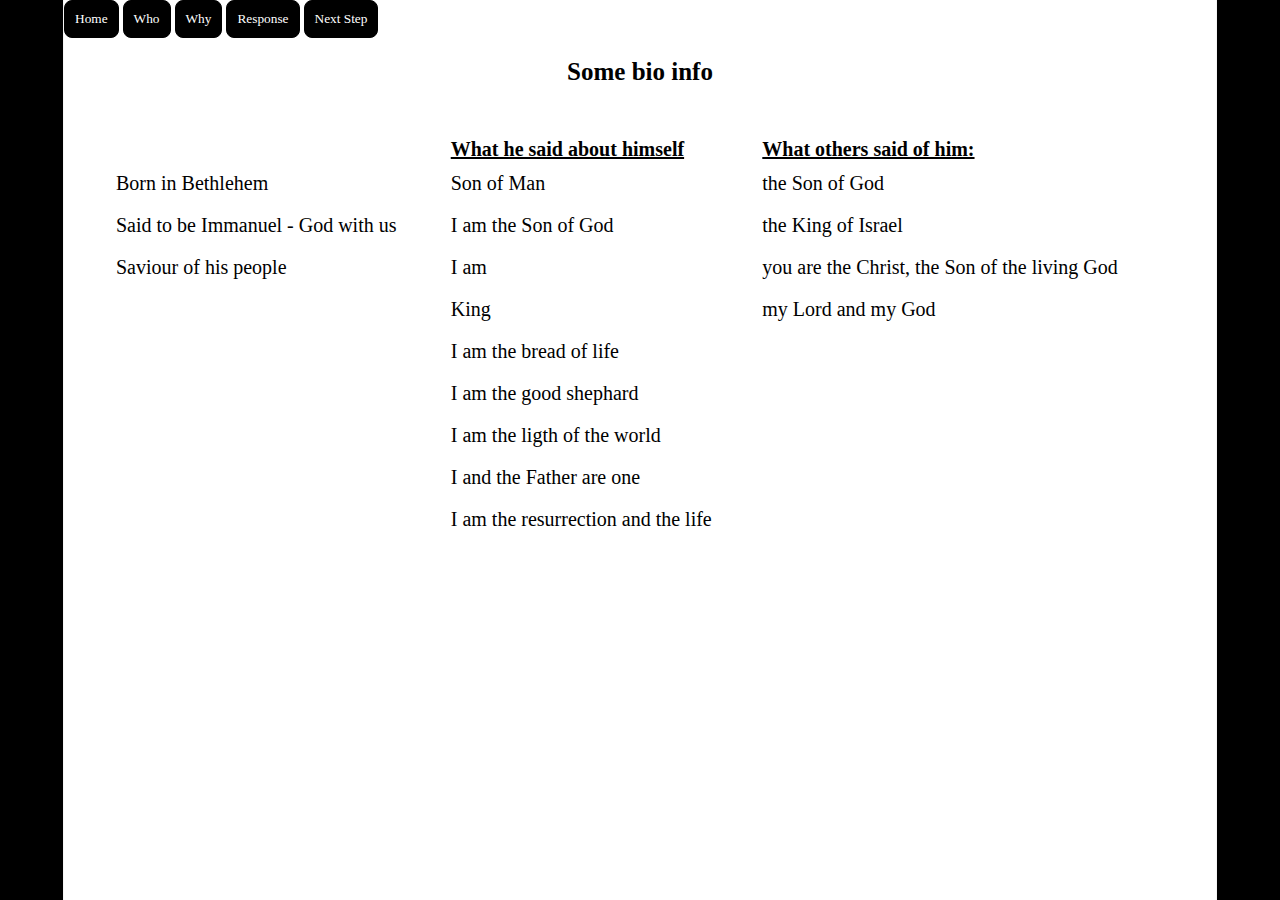
==== who.html @ a23b4a0b "Add files via upload" ====
<!DOCTYPE html>
<html>
<head>
	<meta charset="UTF-8">

    <meta name="viewport" content="width=device-width, initial-scale=1.0">

    <meta http-equiv="X-UA-Compatible" content="ie=edge">

    <link href="style.css" type="text/css" rel="stylesheet">
	<title>Jesus Christ</title>
</head>
<body>
	<nav>
		<a href="index.html" title="home">Home</a>
		<a href="who.html" title="who">Who</a>
		<a href="why.html" title="why">Why</a>
		<a href="response.html" title="response">Response</a>
		<a href="next.html" title="next">Next Step</a>
	</nav>
	<main>
		<h3>Some bio info</h3>
		<table>
			<tr>
				<th></th><th>What he said about himself</th><th>What others said of him:</th>
		</tr>
		<tr>
			<td>Born in Bethlehem</td>
			<td>Son of Man</td>
			<td>the Son of God</td>
			</tr>
		<tr>
			<td>Said to be Immanuel - God with us</td>
			<td>I am the Son of God</td>
			<td>the King of Israel</td>
		</tr>	
		<tr>
			<td>Saviour of his people</td>
			<td>I am</td>
			<td>you are the Christ, the Son of the living God</td>
		</tr>
		<tr>
			<td></td>
			<td>King</td>
			<td>my Lord and my God</td>
		</tr>
		<tr>
			<td></td>
			<td>I am the bread of life</td>
			<td></td>
		</tr>
		<tr>
			<td></td>
			<td>I am the good shephard</td>
			<td></td>
		</tr>
		<tr>
			<td></td>
			<td>I am the ligth of the world</td>
			<td></td>
		</tr>
		<tr>
			<td></td>
			<td>I and the Father are one</td>
			<td></td>
		</tr>
		<tr>
			<td></td>
			<td>I am the resurrection and the life</td>
			<td></td>
		</tr>
	</table>
</main>
	
	</header>

</body>
</html>
---- style.css ----
* {
	padding: 0;
	margin: 0;
}
html {
	background-color: black;
}
body {
	text-align: center;
	width: 90%;
	margin:  auto;
	background-color: white;
	border-left:  0.1em solid whitesmoke;
	border-right: 0.1em solid whitesmoke;
}
nav {
	
	
	float: left;

}
nav a {
	text-decoration: none;
	font-size: smaller;
	padding: 10px;
	display: inline-block;
	border:  1px solid black;
 	border-radius: 8px;
 	background-color: black;
 	color: white;

}
header {
	
	height: 100vH;
	
}
 header h1 {
 	padding-top: 20%;
	font-size: 750%;
 }
 .next h1{
 	font-size: 250%;
 	padding-top: 15%;
 	padding-bottom: 50px;
 	
 }
 @media only screen and (max-width:300px) {
 	header h1 {
 		font-size: 100%;
 		padding-top: 100px;
 	}
 	nav a{
 		display: inline-block;
 		padding: 3px;
 	}
 }
 @media only screen and (min-width:  300px) and (max-width:480px) {
 	header h1 {
 		font-size: 500%;
 		padding-top: 50%;
 	}
 	nav {
 		
 	}
 	nav a {
 		display: inline;
 		padding: 5px;
 		
 	}

 	}

 
 .sin {
 	letter-spacing: .2em;
 	padding-top: 10%;
 }
 .h3 {
 	font-size: 30px;
 	text-transform: uppercase;
 	line-height: 1.5em;

 }
 section h1 {
 	position: relative;
 	height: 100vh;
 	margin-top: 50%;
 }
 
 h3 {
 	padding-top: 5%;
 	font-size: 25px;
 	 	
 }
main {
	height: 100vh;
}

 table {
 	padding: 40px;
 	margin: 10px;
 	width: 100%;
 }
 th {
 	font-size: 20px;
 	text-align: left;
 	text-decoration: underline;
 	
 }
 
td {
 	
 	text-align: left;
 	font-size: 20px;
 	line-height: 2;
 }
 ul {
 	padding-top: 20%;

 }
 li {
 	text-decoration: none;
 	text-align: center;
 	font-size: 25px;
 	line-height: 2em;
 	

 }
 footer {
 	position: relative;
 	float: right;
 	font-size: smaller;
 	margin-top: 140px;
 	bottom: 0;
 	
 }
 footer a {
 	background-color: black;
 	color: white;
 	text-decoration: none;
 	border:  1px solid black;
 	padding: 5px;
 	border-radius: 8px;

 }
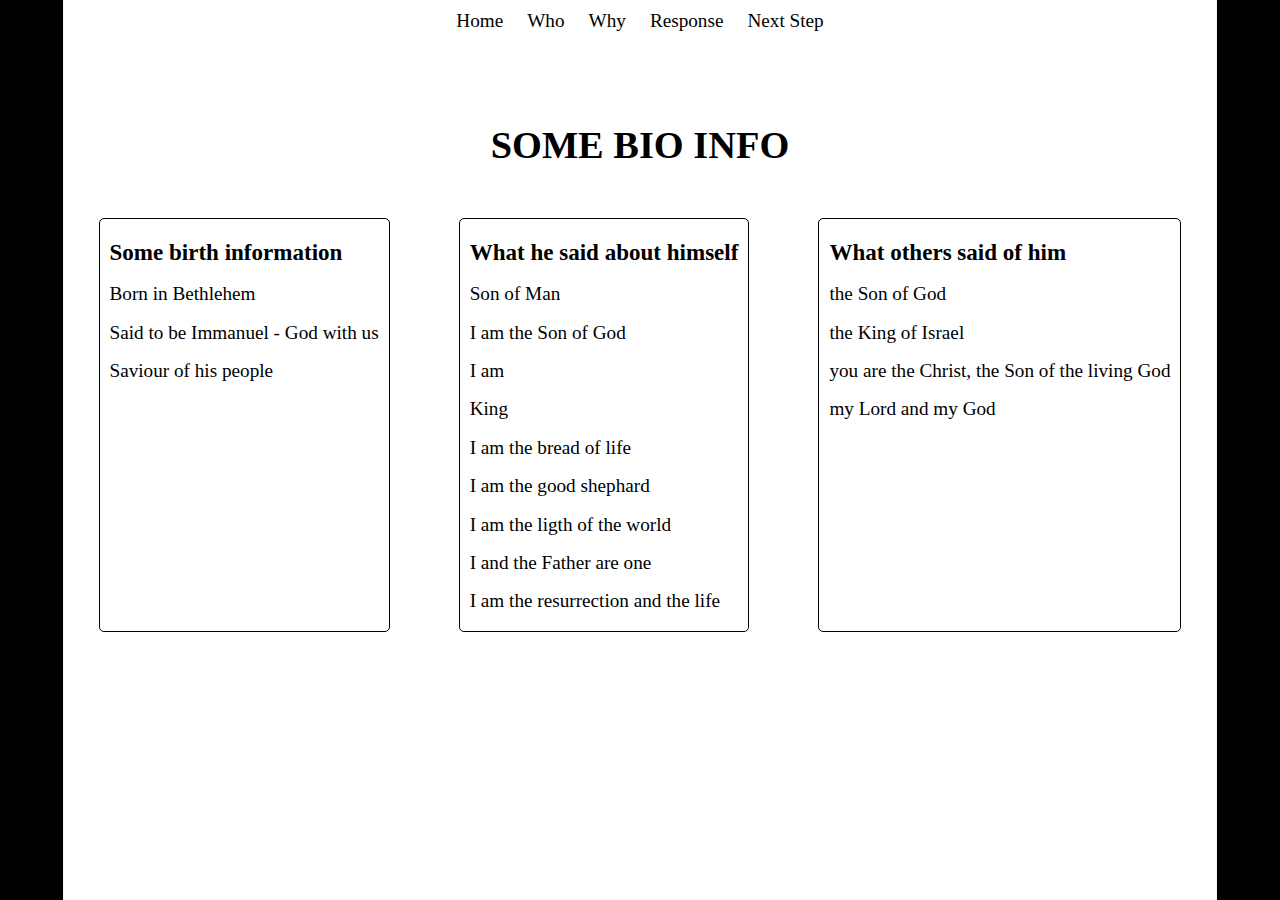
==== commit 67276533: "Update who.html" ====
--- a/who.html
+++ b/who.html
@@ -18,61 +18,38 @@
 		<a href="response.html" title="response">Response</a>
 		<a href="next.html" title="next">Next Step</a>
 	</nav>
+
 	<main>
-		<h3>Some bio info</h3>
-		<table>
-			<tr>
-				<th></th><th>What he said about himself</th><th>What others said of him:</th>
-		</tr>
-		<tr>
-			<td>Born in Bethlehem</td>
-			<td>Son of Man</td>
-			<td>the Son of God</td>
-			</tr>
-		<tr>
-			<td>Said to be Immanuel - God with us</td>
-			<td>I am the Son of God</td>
-			<td>the King of Israel</td>
-		</tr>	
-		<tr>
-			<td>Saviour of his people</td>
-			<td>I am</td>
-			<td>you are the Christ, the Son of the living God</td>
-		</tr>
-		<tr>
-			<td></td>
-			<td>King</td>
-			<td>my Lord and my God</td>
-		</tr>
-		<tr>
-			<td></td>
-			<td>I am the bread of life</td>
-			<td></td>
-		</tr>
-		<tr>
-			<td></td>
-			<td>I am the good shephard</td>
-			<td></td>
-		</tr>
-		<tr>
-			<td></td>
-			<td>I am the ligth of the world</td>
-			<td></td>
-		</tr>
-		<tr>
-			<td></td>
-			<td>I and the Father are one</td>
-			<td></td>
-		</tr>
-		<tr>
-			<td></td>
-			<td>I am the resurrection and the life</td>
-			<td></td>
-		</tr>
-	</table>
-</main>
-	
-	</header>
+		<h3 class="h3Container">Some bio info</h3>
+		<section id="container">
+			<div class="container1">
+				<h4>Some birth information</h4>
+					<p>Born in Bethlehem</p>
+					<p>Said to be Immanuel - God with us</p>
+					<p>Saviour of his people</p>
+			</div>
 
-</body>
-</html>+			<div class="container2">
+				<h4>What he said about himself</h4>
+					<p>Son of Man</p>
+					<p>I am the Son of God</p>
+					<p>I am</p>
+					<p>King</p>
+					<p>I am the bread of life</p>
+					<p>I am the good shephard</p>
+					<p>I am the ligth of the world</p>
+					<p>I and the Father are one</p>
+					<p>I am the resurrection and the life</p>
+			</div>
+
+			<div class="container3">
+				<h4>What others said of him</h4>
+					<p>the Son of God</p> 
+					<p>the King of Israel</p>
+					<p>you are the Christ, the Son of the living God</p>
+					<p>my Lord and my God</p>
+			</div>
+		</section>
+		</main>
+	</body>
+</html>
--- a/style.css
+++ b/style.css
@@ -12,135 +12,163 @@
 	background-color: white;
 	border-left:  0.1em solid whitesmoke;
 	border-right: 0.1em solid whitesmoke;
+	height: 100vH;
 }
 nav {
 	
-	
-	float: left;
-
 }
 nav a {
 	text-decoration: none;
-	font-size: smaller;
+	font-size: 1.5vw;
 	padding: 10px;
 	display: inline-block;
-	border:  1px solid black;
- 	border-radius: 8px;
+	color:  black;
+
+
+}
+nav a:hover {
+	
+ 	border-radius: 5px;
  	background-color: black;
  	color: white;
+ padding: 10px;
+}
+h1 {
+ 	padding-top: 220px;
+	font-size: 8vw;
+ }
+h2{
+ 	font-size: 3.5vw;
+ 	padding-top: 150px;
+ }
 
-}
-header {
-	
-	height: 100vH;
-	
-}
- header h1 {
- 	padding-top: 20%;
-	font-size: 750%;
- }
- .next h1{
- 	font-size: 250%;
- 	padding-top: 15%;
- 	padding-bottom: 50px;
- 	
- }
- @media only screen and (max-width:300px) {
- 	header h1 {
- 		font-size: 100%;
- 		padding-top: 100px;
- 	}
- 	nav a{
- 		display: inline-block;
- 		padding: 3px;
- 	}
- }
- @media only screen and (min-width:  300px) and (max-width:480px) {
- 	header h1 {
- 		font-size: 500%;
- 		padding-top: 50%;
- 	}
- 	nav {
- 		
- 	}
- 	nav a {
- 		display: inline;
- 		padding: 5px;
- 		
- 	}
-
- 	}
-
- 
- .sin {
- 	letter-spacing: .2em;
- 	padding-top: 10%;
- }
- .h3 {
- 	font-size: 30px;
+h3 {
+ 	font-size: 2.5vw;
  	text-transform: uppercase;
- 	line-height: 1.5em;
+ 	line-height: 1.2em;
+ 	padding-top: 80px;
 
  }
- section h1 {
- 	position: relative;
- 	height: 100vh;
- 	margin-top: 50%;
+ h4 {
+ 	font-size: 1.8vw;
  }
  
- h3 {
- 	padding-top: 5%;
- 	font-size: 25px;
- 	 	
+ 
+#container {
+	width: 100%;
+	display: flex;
+	flex-direction: row;
+	position: relative;
+	padding-top: 50px;
+	justify-content: center;
+	justify-content: space-around;
+}
+.h3Container {
+ 	font-size: 3vw;
  }
-main {
-	height: 100vh;
-}
-
- table {
- 	padding: 40px;
- 	margin: 10px;
- 	width: 100%;
- }
- th {
- 	font-size: 20px;
- 	text-align: left;
- 	text-decoration: underline;
- 	
+ .container1,
+ .container2,
+ .container3 {
+ 			text-align: justify;
+ 			font-size: 1.5vw;
+ 			line-height: 2;
+ 			border: 1px solid black;
+ 			padding: 10px;
+ 			border-radius: 5px;
  }
  
-td {
- 	
- 	text-align: left;
- 	font-size: 20px;
- 	line-height: 2;
- }
  ul {
- 	padding-top: 20%;
+ 	padding-top: 140px;
+ 	text-decoration: none;
 
  }
  li {
- 	text-decoration: none;
- 	text-align: center;
- 	font-size: 25px;
+ 	
+ 	text-align: justify;
+ 	font-size: 2.3vw;
  	line-height: 2em;
+ 	margin-left: 2em;
+ 	margin-right: 2em;
  	
 
  }
  footer {
- 	position: relative;
+ 	
  	float: right;
- 	font-size: smaller;
- 	margin-top: 140px;
- 	bottom: 0;
+ 	font-size: 1.5vw;
+ 	margin-top: 60px;
+ 	
  	
  }
  footer a {
  	background-color: black;
  	color: white;
  	text-decoration: none;
- 	border:  1px solid black;
+ 	
  	padding: 5px;
  	border-radius: 8px;
 
- }+ }
+
+ @media only screen and (max-width:300px) {
+ 	 h1 {
+ 		
+ 		padding-top: 220px;
+ 	}
+ 	nav a{
+ 		display: block;
+ 		padding: 5px;
+ 		
+ 	}
+ 	h2 {
+ 		padding-top: 50px;
+ 	}
+ 	h3 {
+ 		padding-top: 50px;
+ 	}
+ 	
+ 	#container {
+ 		flex-direction: column;
+ 		align-items: center;
+
+ 	}
+ 	.container1,
+ 	.container2,
+ 	.container3 {
+ 		margin-top: 5px;
+ 	}
+ 	ul {
+ 		padding-top: 50px;
+ 	}
+ 	}
+ 
+ @media only screen and (min-width:  300px) and (max-width:480px) {
+ 	 h1 {
+ 		
+ 		padding-top: 220px;
+ 	}
+ 	nav a {
+ 		display: block;
+ 		padding: 10px;
+ 		
+ 	}
+ 	h2 {
+ 		padding-top: 50px;
+}
+h2 {
+ 		padding-top: 50px;
+ 	}
+
+#container {
+ 		flex-direction: column;
+ 		align-items: center;
+ 	}
+ 	.container1,
+ 	.container2,
+ 	.container3 {
+ 		margin-top: 5px;
+ 	}
+ 	ul {
+ 		padding-top: 50px;
+ 	}
+ }	
